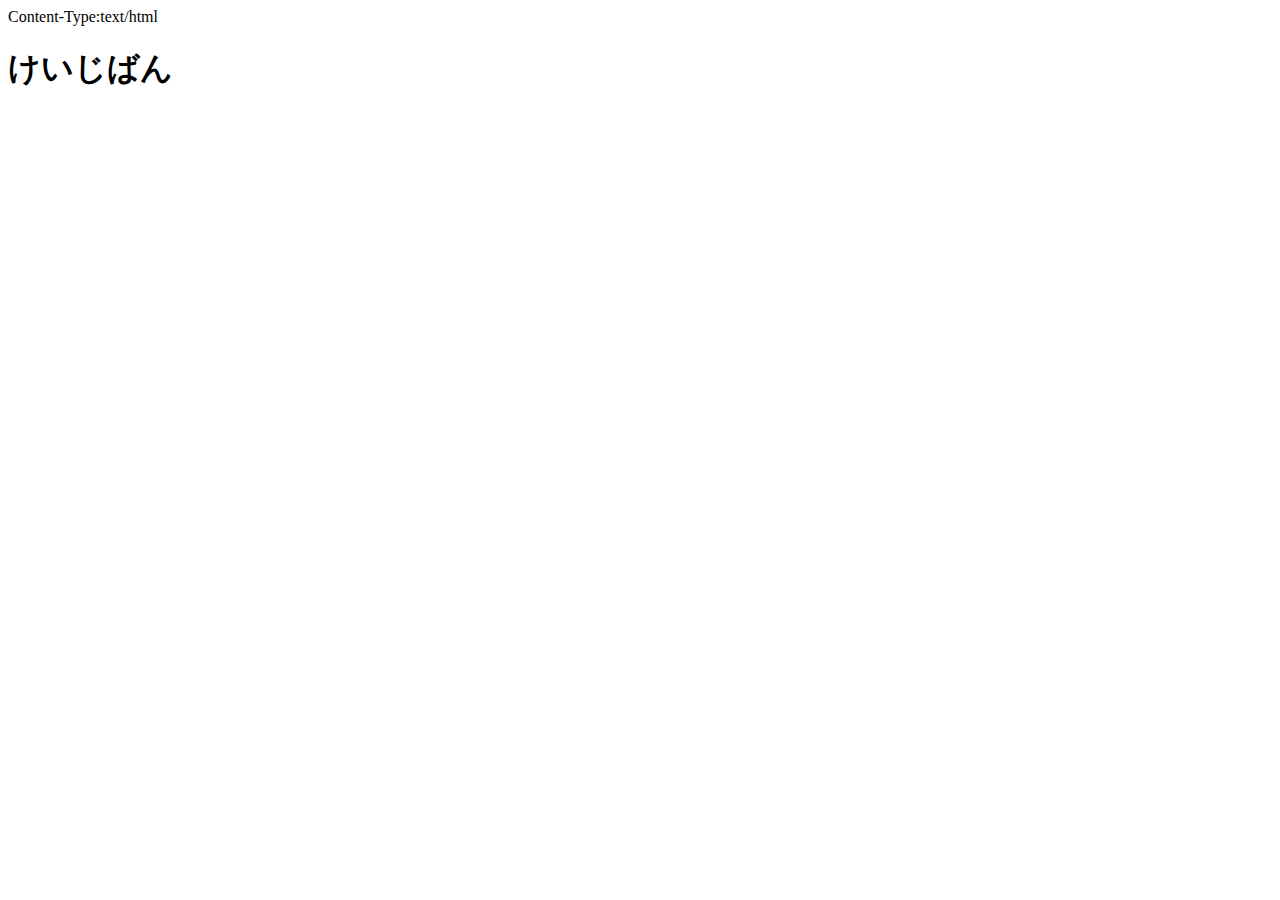
==== layout/header.html @ b110133e "read file" ====
Content-Type:text/html

<!DOCTYPE html>
<html>
  <head>
    <meta charset="utf-8">
    <title>けいじばん</title>
    <link rel="stylesheet" href="assets/style.css">
  </head>
  <body>
    <div id="container">
      <div id="header">
        <h1>けいじばん</h1>
      </div>
      <div id="contents">
        <ul>
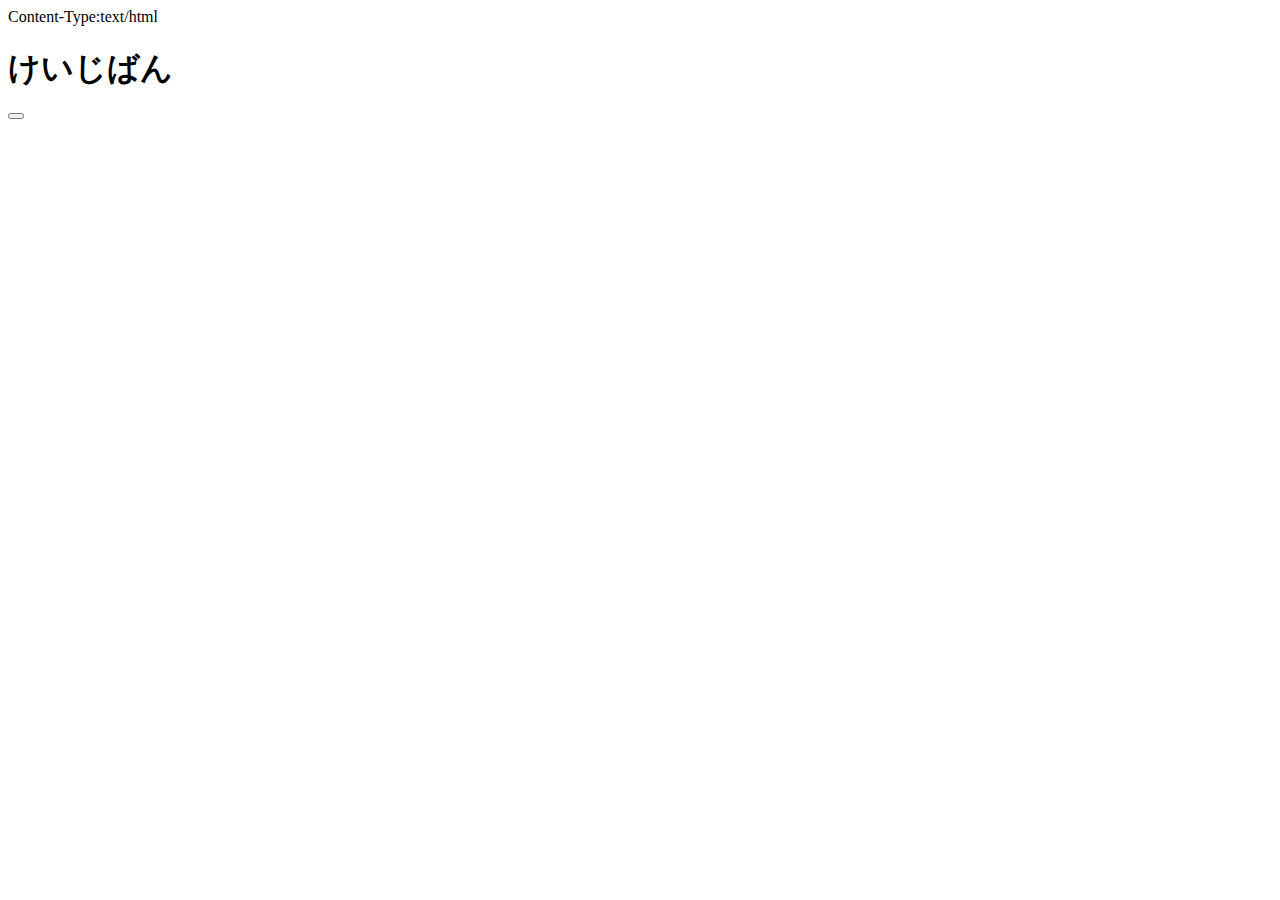
==== commit 3d8df21c: "user" ====
--- a/layout/header.html
+++ b/layout/header.html
@@ -6,11 +6,14 @@
     <meta charset="utf-8">
     <title>けいじばん</title>
     <link rel="stylesheet" href="assets/style.css">
+    <script src="assets/cookie.js"></script>
+    <script src="assets/bbs.js"></script>
   </head>
   <body>
     <div id="container">
       <div id="header">
         <h1>けいじばん</h1>
+        <button type="button" id="user_info" onClick="username()"></button>
       </div>
       <div id="contents">
         <ul>
